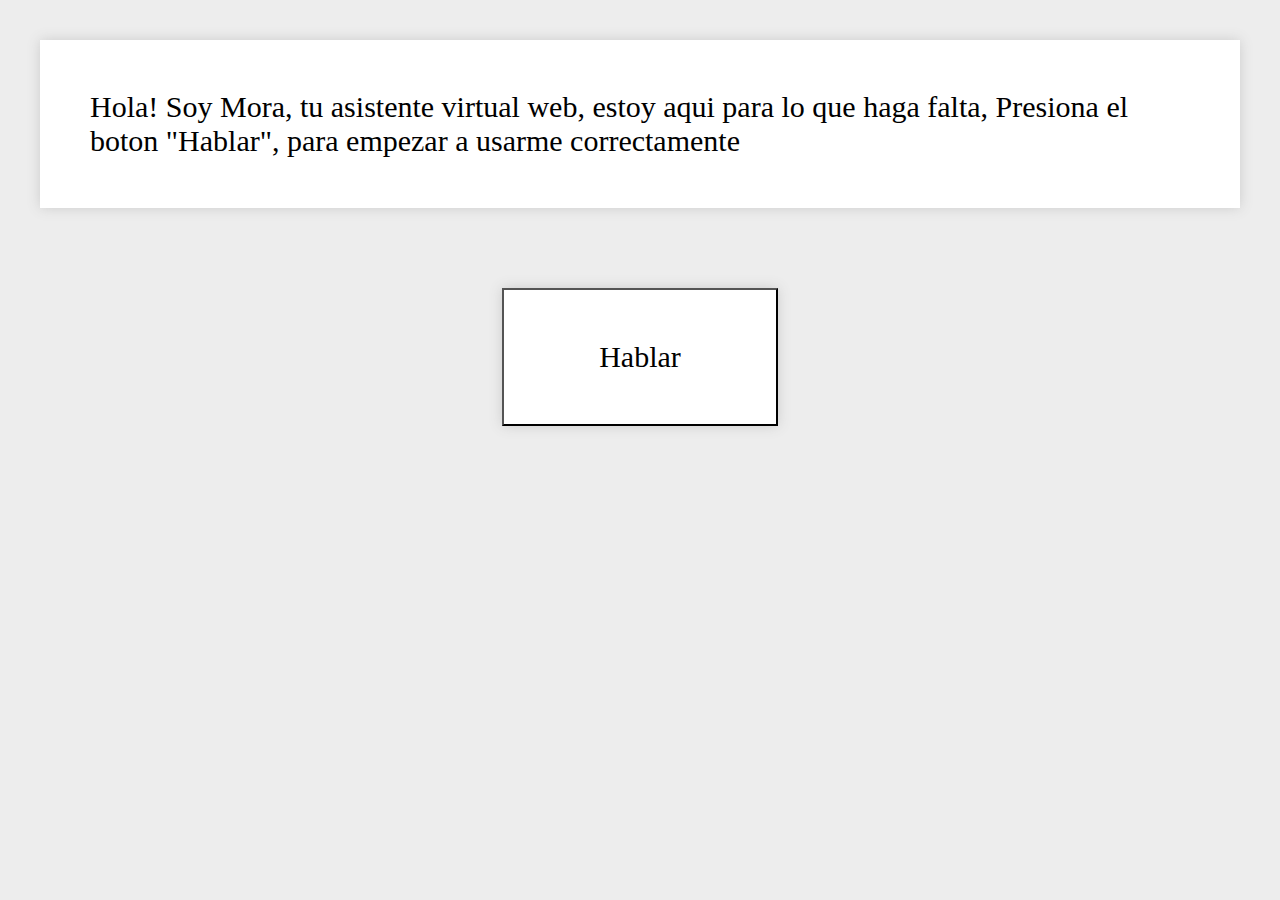
==== index.html @ 0a40a4f5 "Add files via upload" ====
<!DOCTYPE html>
<html lang="es" dir="ltr">
<head>
    <meta charset="utf-8">
    <title>Mora</title>
    <link rel="stylesheet" href="style.css">
</head>
<body id="bodyPage">
    <div id="text"></div>
    <center>
    <input type="button" id="startListener" value="      Hablar      " onclick="rec.start()">
    </center>
    <script>
        document.getElementById("startListener").addEventListener('click', function() {
            document.getElementById("text").innerHTML = `
                Escuchando...
            `
        })
    </script>
    <script src="script.js"></script>
</body>
</html>
---- style.css ----
* {
    padding: 0px;
    margin: 0px;
    font-family: Century Gothic;
}

body {
    background-color: #ededed
}

div {
    padding: 50px;
    margin: 40px;
    box-shadow: 0px 0px 12px #ccc;
    background-color: #fff;
    font-size: 30px;
}

#startListener {
    padding: 50px;
    margin: 40px;
    box-shadow: 0px 0px 12px #ccc;
    background-color: #fff;
    font-size: 30px;
}
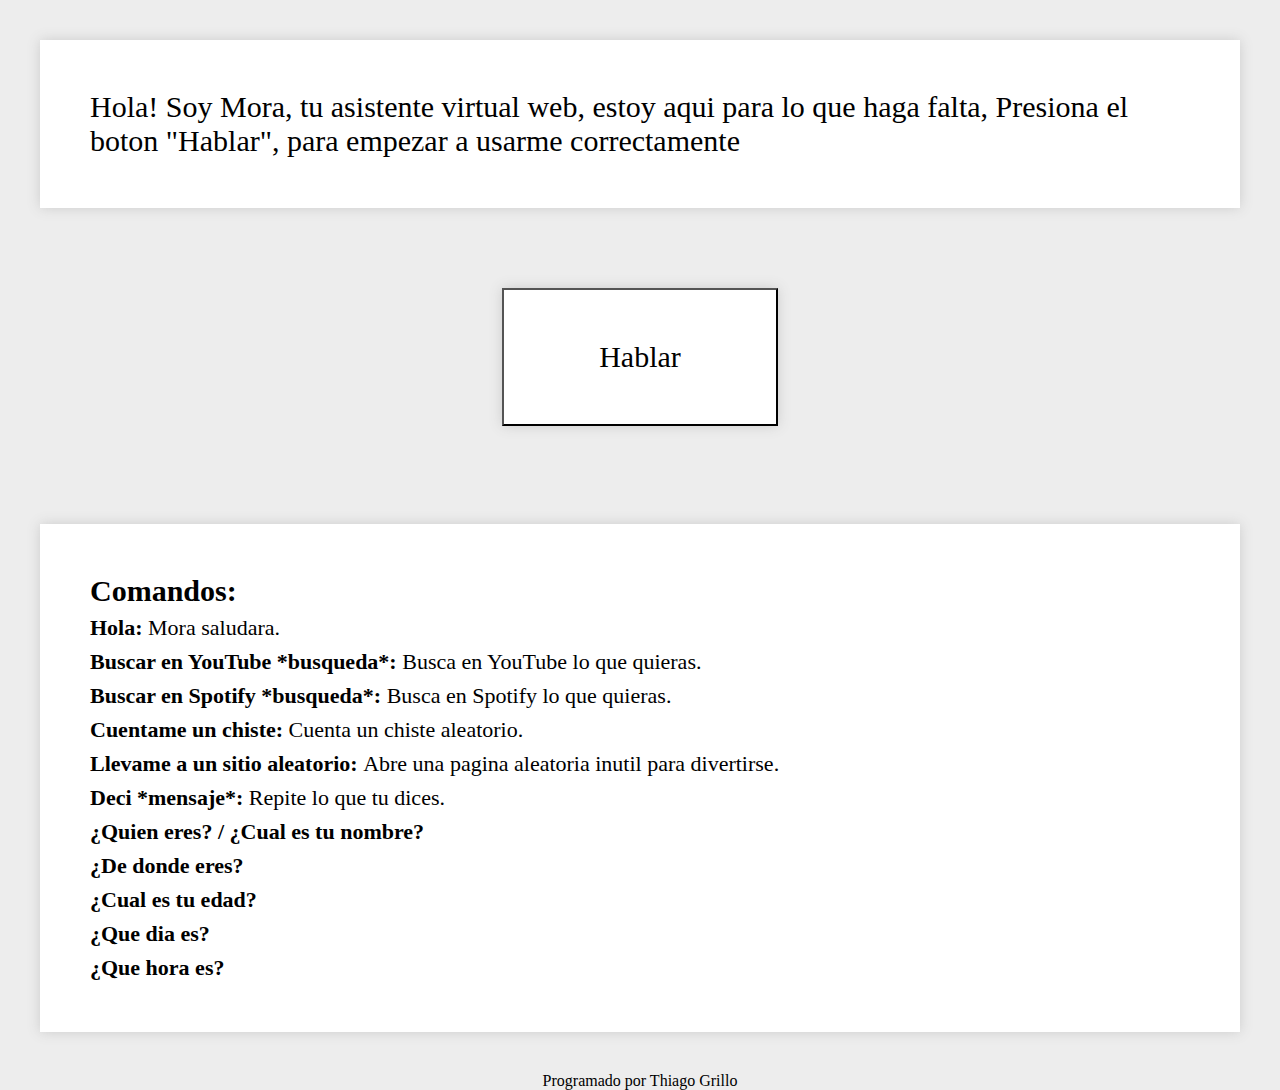
==== commit 64eebdd3: "Update index.html" ====
--- a/index.html
+++ b/index.html
@@ -8,8 +8,30 @@
 <body id="bodyPage">
     <div id="text"></div>
     <center>
-    <input type="button" id="startListener" value="      Hablar      " onclick="rec.start()">
+        <input type="button" id="startListener" value="      Hablar      " onclick="rec.start()">
     </center>
+    <br>
+    <div id="help" style="display: in-line;">
+        <p style="color: black;">
+            <span style="font-size: 30px;"><b>Comandos:</b></span>
+            <br>
+            <span style="font-size: 22px;"><b>Hola: </b>Mora saludara.<br></span>
+            <span style="font-size: 22px;"><b>Buscar en YouTube *busqueda*: </b> Busca en YouTube lo que quieras.<br></span>
+            <span style="font-size: 22px;"><b>Buscar en Spotify *busqueda*: </b> Busca en Spotify lo que quieras.<br></span>
+            <span style="font-size: 22px;"><b>Cuentame un chiste: </b> Cuenta un chiste aleatorio.<br></span>
+            <span style="font-size: 22px;"><b>Llevame a un sitio aleatorio: </b> Abre una pagina aleatoria inutil para divertirse.<br></span>
+            <span style="font-size: 22px;"><b>Deci *mensaje*: </b> Repite lo que tu dices.<br></span>
+            <span style="font-size: 22px;"><b>¿Quien eres? / ¿Cual es tu nombre?</b><br></span>
+            <span style="font-size: 22px;"><b>¿De donde eres?</b><br></span>
+            <span style="font-size: 22px;"><b>¿Cual es tu edad?</b><br></span>
+            <span style="font-size: 22px;"><b>¿Que dia es?</b><br></span>
+            <span style="font-size: 22px;"><b>¿Que hora es?</b><br></span>
+        </p>
+    </div>
+    <center>
+    <p id="credits">Programado por Thiago Grillo</p>
+    </center>
+    
     <script>
         document.getElementById("startListener").addEventListener('click', function() {
             document.getElementById("text").innerHTML = `
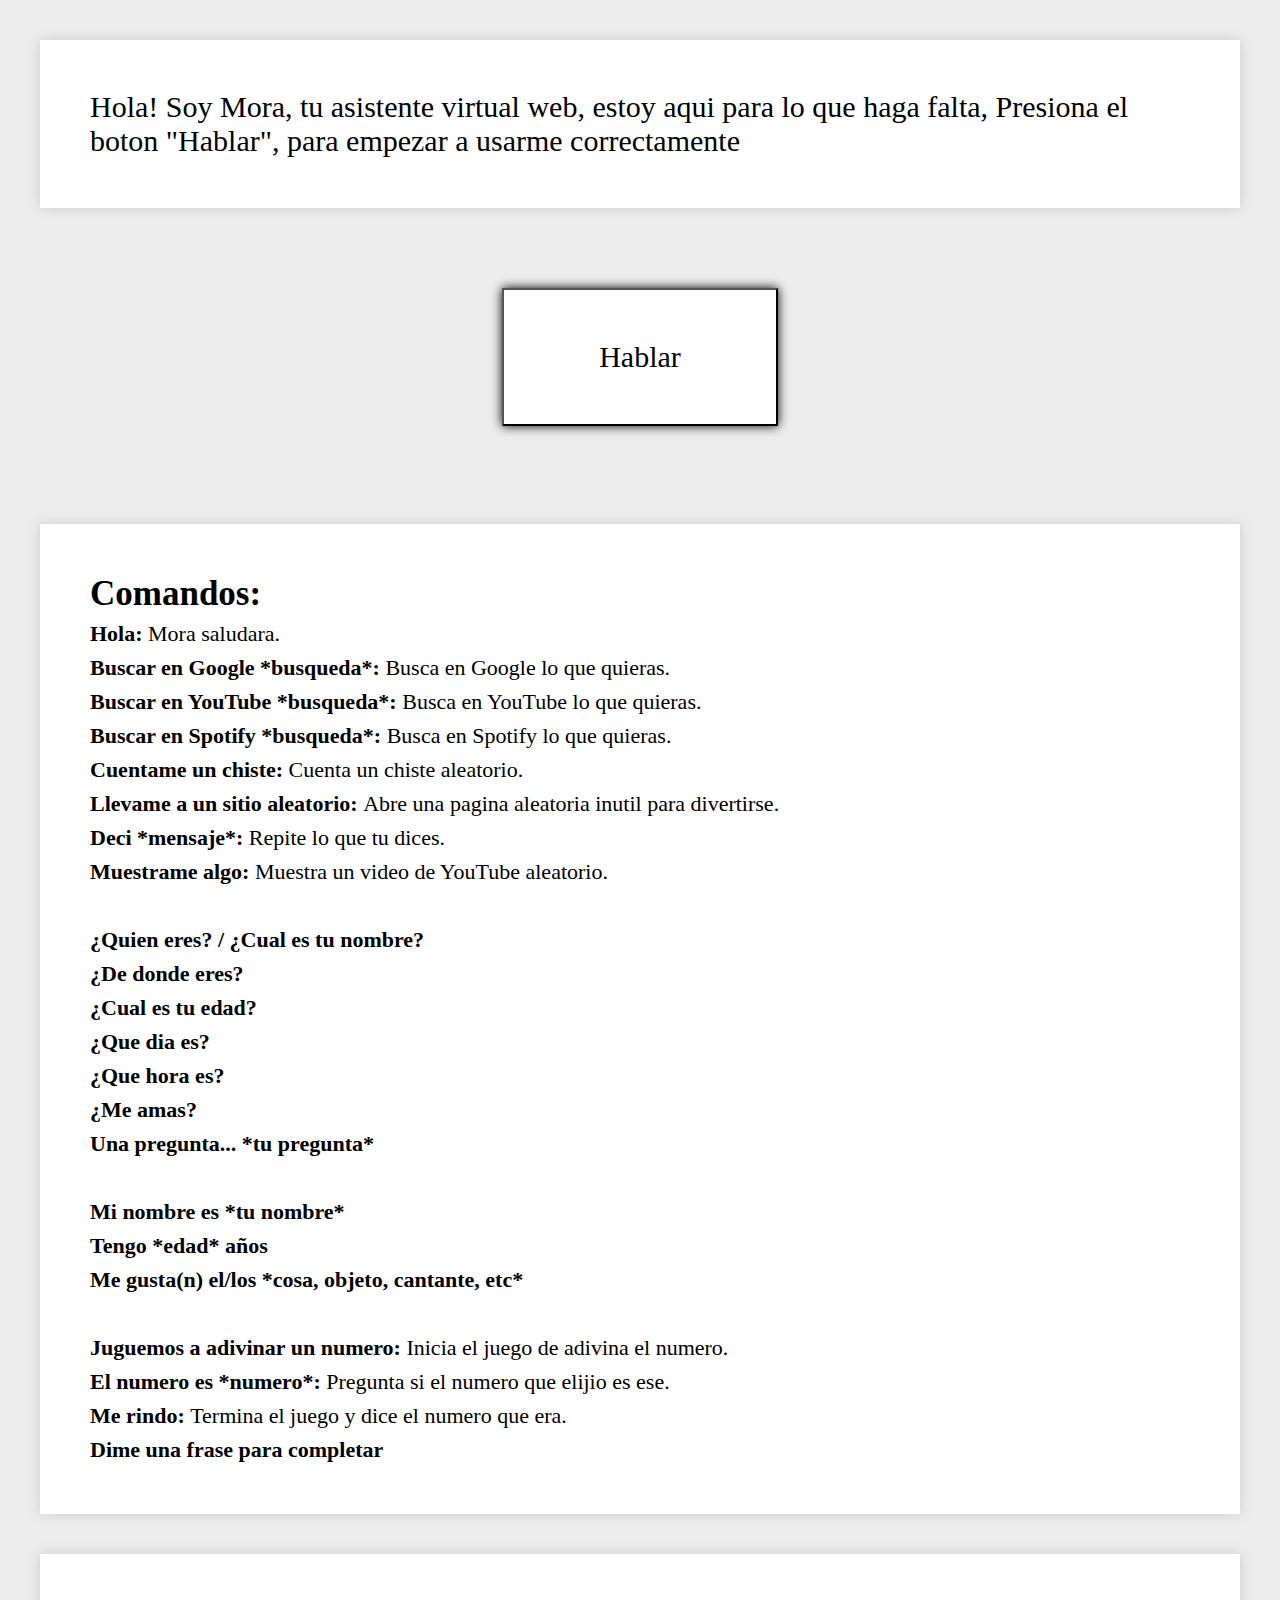
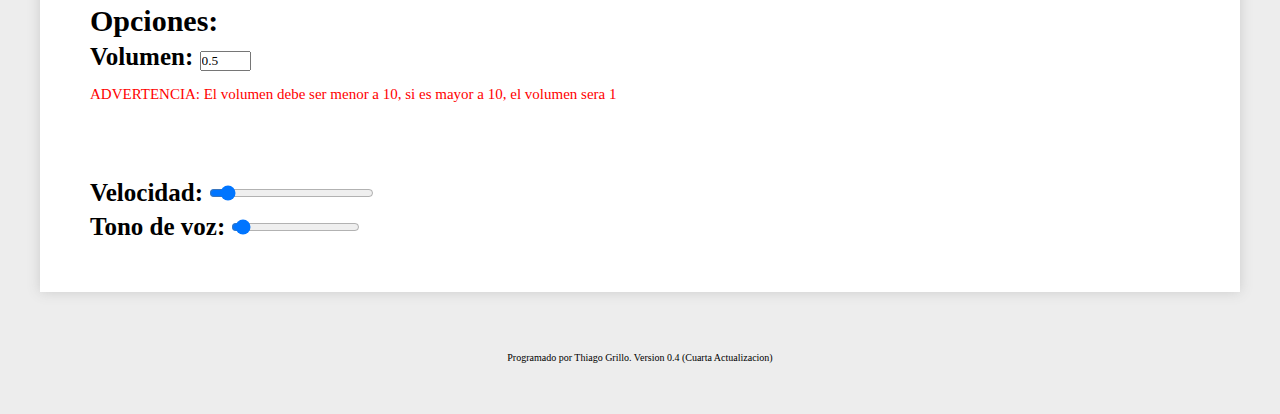
==== commit 612218f3: "Update index.html" ====
--- a/index.html
+++ b/index.html
@@ -6,37 +6,66 @@
     <link rel="stylesheet" href="style.css">
 </head>
 <body id="bodyPage">
-    <div id="text"></div>
-    <center>
-        <input type="button" id="startListener" value="      Hablar      " onclick="rec.start()">
-    </center>
-    <br>
-    <div id="help" style="display: in-line;">
-        <p style="color: black;">
-            <span style="font-size: 30px;"><b>Comandos:</b></span>
-            <br>
-            <span style="font-size: 22px;"><b>Hola: </b>Mora saludara.<br></span>
-            <span style="font-size: 22px;"><b>Buscar en YouTube *busqueda*: </b> Busca en YouTube lo que quieras.<br></span>
-            <span style="font-size: 22px;"><b>Buscar en Spotify *busqueda*: </b> Busca en Spotify lo que quieras.<br></span>
-            <span style="font-size: 22px;"><b>Cuentame un chiste: </b> Cuenta un chiste aleatorio.<br></span>
-            <span style="font-size: 22px;"><b>Llevame a un sitio aleatorio: </b> Abre una pagina aleatoria inutil para divertirse.<br></span>
-            <span style="font-size: 22px;"><b>Deci *mensaje*: </b> Repite lo que tu dices.<br></span>
-            <span style="font-size: 22px;"><b>¿Quien eres? / ¿Cual es tu nombre?</b><br></span>
-            <span style="font-size: 22px;"><b>¿De donde eres?</b><br></span>
-            <span style="font-size: 22px;"><b>¿Cual es tu edad?</b><br></span>
-            <span style="font-size: 22px;"><b>¿Que dia es?</b><br></span>
-            <span style="font-size: 22px;"><b>¿Que hora es?</b><br></span>
-        </p>
-    </div>
-    <center>
-    <p id="credits">Programado por Thiago Grillo</p>
-    </center>
-    
+        <div id="text"></div>
+        <center>
+            <input type="button" id="startListener" value="      Hablar      " onclick="rec.start()">
+        </center>
+        <br>
+        <div id="help" style="display: in-line;">
+            <p style="color: black;">
+                <span style="font-size: 35px;"><b>Comandos:</b></span>
+                <br>
+                <span style="font-size: 22px;"><b>Hola: </b>Mora saludara.<br></span>
+                <span style="font-size: 22px;"><b>Buscar en Google *busqueda*: </b> Busca en Google lo que quieras.<br></span>
+                <span style="font-size: 22px;"><b>Buscar en YouTube *busqueda*: </b> Busca en YouTube lo que quieras.<br></span>
+                <span style="font-size: 22px;"><b>Buscar en Spotify *busqueda*: </b> Busca en Spotify lo que quieras.<br></span>
+                <span style="font-size: 22px;"><b>Cuentame un chiste: </b> Cuenta un chiste aleatorio.<br></span>
+                <span style="font-size: 22px;"><b>Llevame a un sitio aleatorio: </b> Abre una pagina aleatoria inutil para divertirse.<br></span>
+                <span style="font-size: 22px;"><b>Deci *mensaje*: </b> Repite lo que tu dices.<br></span>
+                <span style="font-size: 22px;"><b>Muestrame algo: </b> Muestra un video de YouTube aleatorio.<br></span>
+                <br>
+                <span style="font-size: 22px;"><b>¿Quien eres? / ¿Cual es tu nombre?</b><br></span>
+                <span style="font-size: 22px;"><b>¿De donde eres?</b><br></span>
+                <span style="font-size: 22px;"><b>¿Cual es tu edad?</b><br></span>
+                <span style="font-size: 22px;"><b>¿Que dia es?</b><br></span>
+                <span style="font-size: 22px;"><b>¿Que hora es?</b><br></span>
+                <span style="font-size: 22px;"><b>¿Me amas?</b><br></span>
+                <span style="font-size: 22px;"><b>Una pregunta... *tu pregunta*</b><br></span>
+                <br>
+                <span style="font-size: 22px;"><b>Mi nombre es *tu nombre*</b><br></span>
+                <span style="font-size: 22px;"><b>Tengo *edad* años</b><br></span>
+                <span style="font-size: 22px;"><b>Me gusta(n) el/los *cosa, objeto, cantante, etc*</b><br></span>
+
+                <br>
+                <span style="font-size: 22px;"><b>Juguemos a adivinar un numero: </b> Inicia el juego de adivina el numero.<br></span>
+                <span style="font-size: 22px;"><b>El numero es *numero*: </b> Pregunta si el numero que elijio es ese.<br></span>
+                <span style="font-size: 22px;"><b>Me rindo: </b> Termina el juego y dice el numero que era.<br></span>
+                <span style="font-size: 22px;"><b>Dime una frase para completar</b><br></span>
+
+            </p>
+        </div>
+        <div id="options">
+            <p style="color: black;">
+                <span style="font-size: 30px;"><b>Opciones:</b></span>
+                <br>
+                <span style="font-size: 25px;"><b>Volumen:  </b>  <input type="number" value=0.5 id="volume" min="0" max="10"><span><br>
+                <span style="font-size: 15px; color: red;">ADVERTENCIA: El volumen debe ser menor a 10, si es mayor a 10, el volumen sera 1</span>
+                <br>
+                <br>
+                <br>
+                <span style="font-size: 25px;"><b>Velocidad:  </b>  <input type="range" value=1 id="speed" min="0.5" max="15"></span><br>
+                <span style="font-size: 25px;"><b>Tono de voz:  </b>  <input type="range" value=1 id="pitch" min="0.1" max="30"><span><br>
+
+        </div>
+        <center>
+        <p id="credits">Programado por Thiago Grillo. Version 0.4 (Cuarta Actualizacion)</p>
+        <br>
+        </center>
     <script>
         document.getElementById("startListener").addEventListener('click', function() {
-            document.getElementById("text").innerHTML = `
-                Escuchando...
-            `
+                document.getElementById("text").innerHTML = `
+                    Escuchando...
+                `
         })
     </script>
     <script src="script.js"></script>
--- a/style.css
+++ b/style.css
@@ -19,7 +19,36 @@
 #startListener {
     padding: 50px;
     margin: 40px;
-    box-shadow: 0px 0px 12px #ccc;
+    box-shadow: 0px 0px 10px #000;
     background-color: #fff;
     font-size: 30px;
+    font-family: inherit;
 }
+
+#showhelp {
+    padding: 20px;
+    margin: 10px;
+    box-shadow: 0px 0px 10px #000;
+    background-color: #fff;
+    font-size: 15px;
+    font-family: inherit;
+}
+
+#credits {
+    padding: 20px;
+    margin: 13px;
+    font-size: 10px;
+    font-family: inherit;
+}
+
+#theme {
+    background-color: #fff;
+    font-size: 25px;
+    font-family: inherit;
+
+}
+
+#speed {
+    border: 1px red;
+    width: 15%;
+}
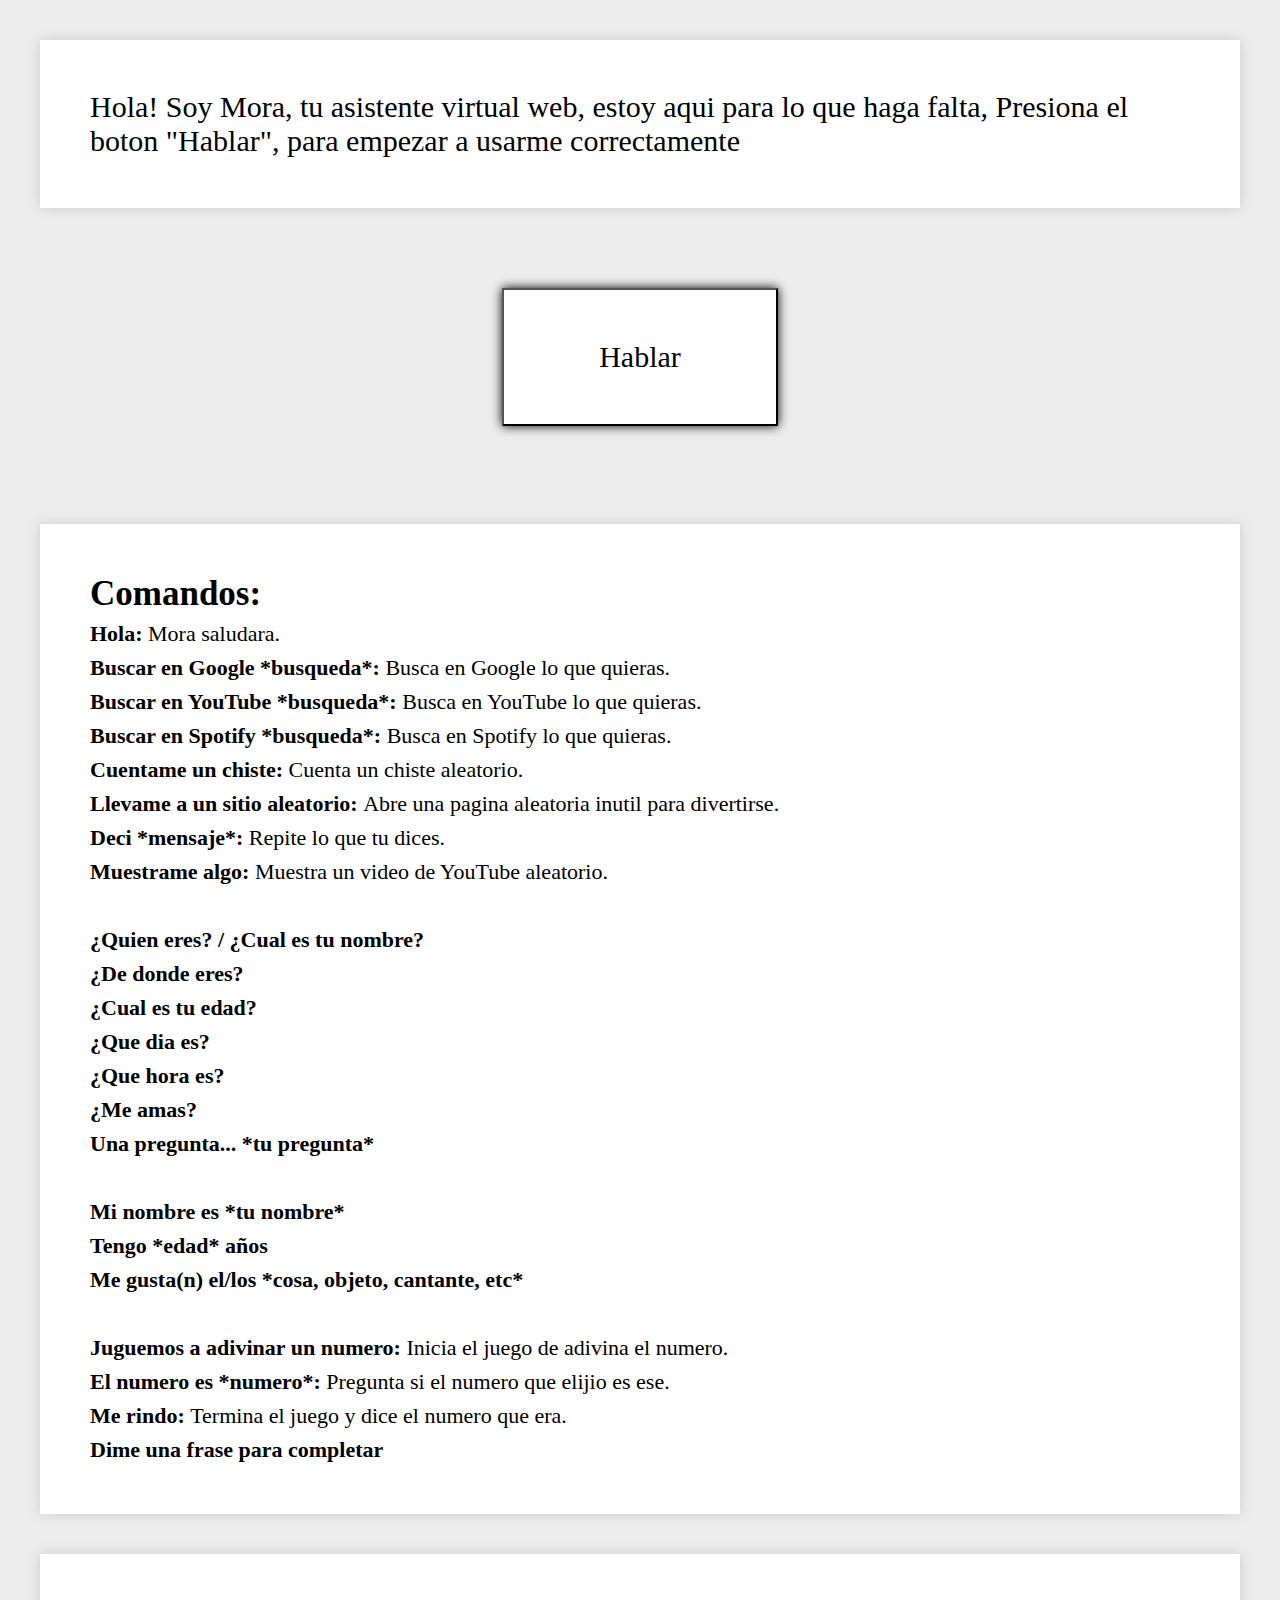
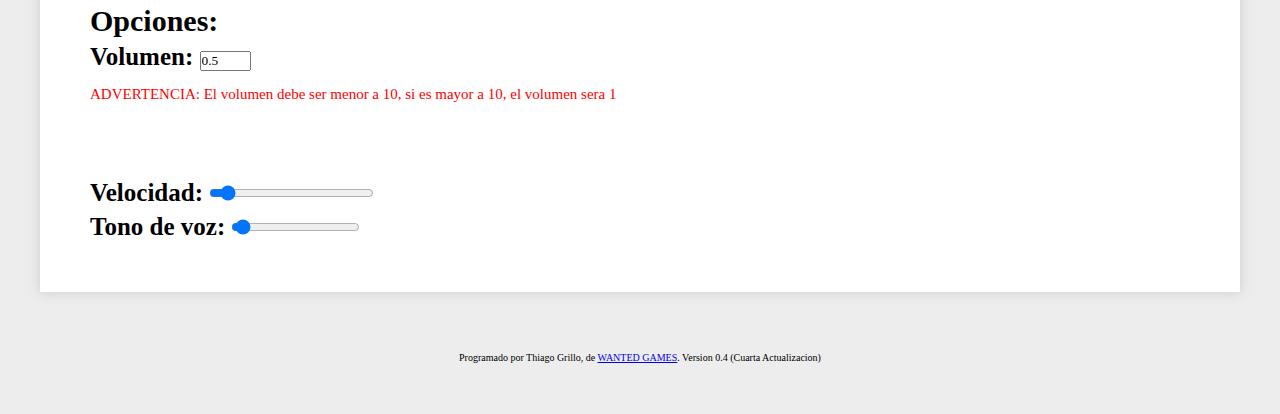
==== commit 4cc8e213: "Update index.html" ====
--- a/index.html
+++ b/index.html
@@ -58,7 +58,7 @@
 
         </div>
         <center>
-        <p id="credits">Programado por Thiago Grillo. Version 0.4 (Cuarta Actualizacion)</p>
+        <p id="credits">Programado por Thiago Grillo, de <a href="skeletoos57.github.io/wantedgames/">WANTED GAMES</a>. Version 0.4 (Cuarta Actualizacion)</p>
         <br>
         </center>
     <script>
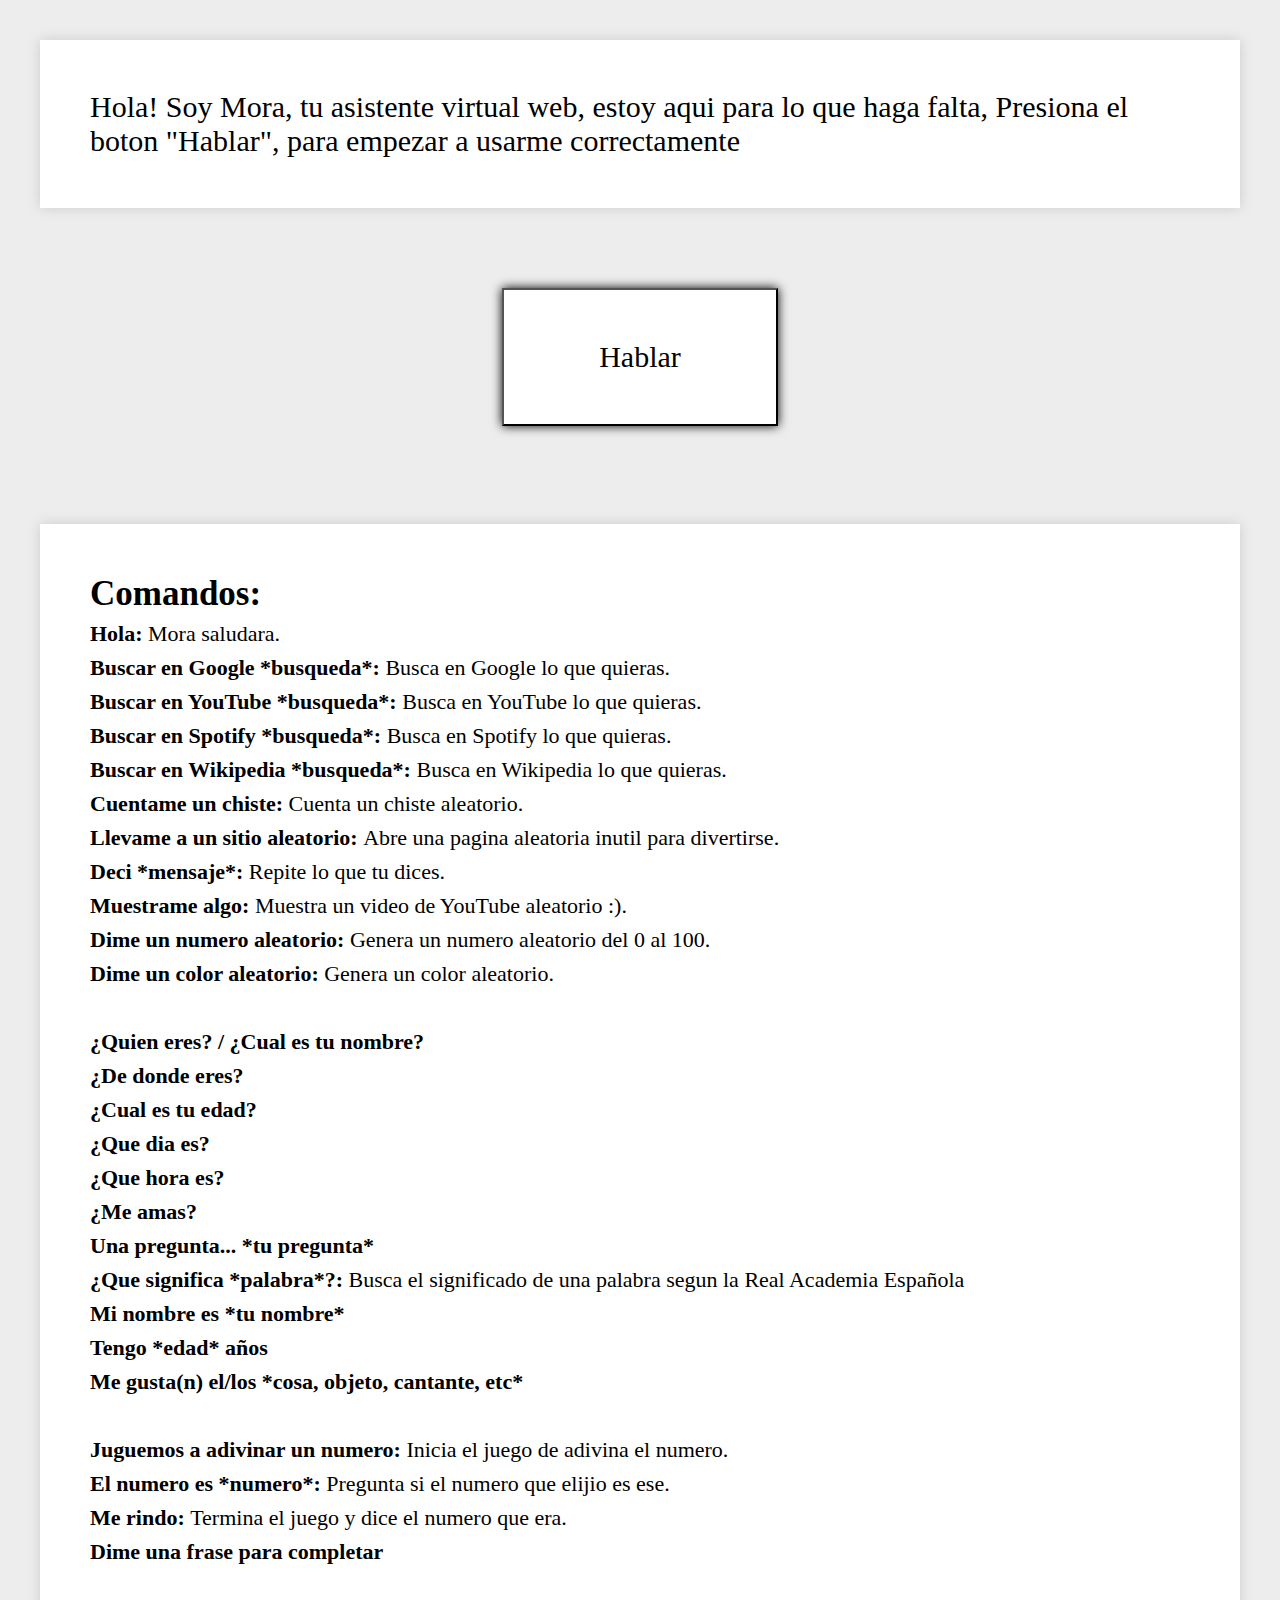
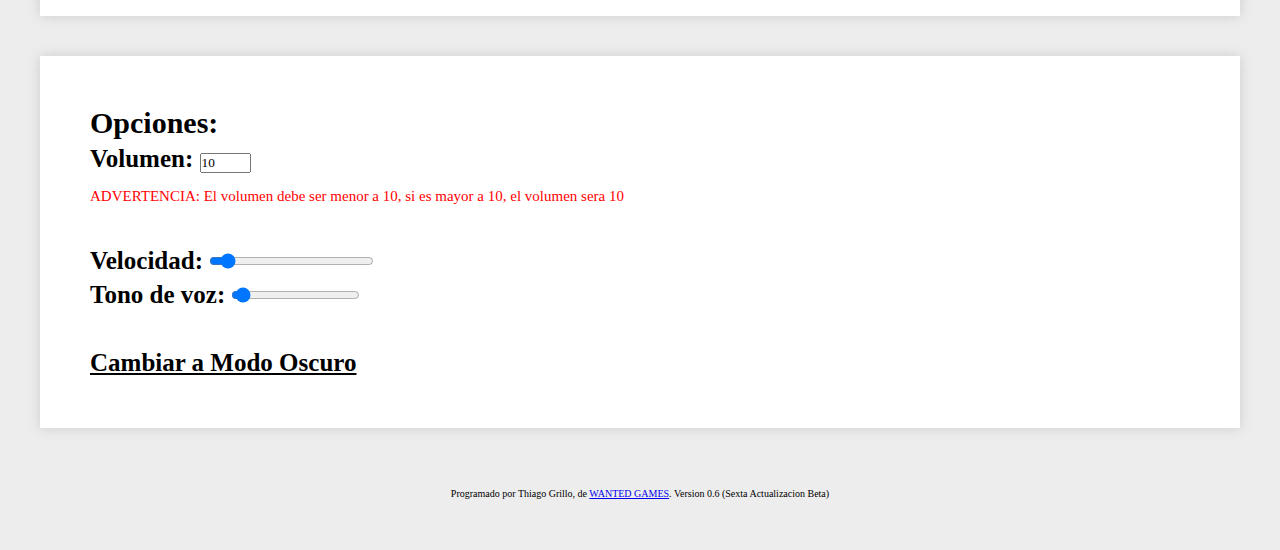
==== commit 6d2ded2a: "Update index.html" ====
--- a/index.html
+++ b/index.html
@@ -8,7 +8,7 @@
 <body id="bodyPage">
         <div id="text"></div>
         <center>
-            <input type="button" id="startListener" value="      Hablar      " onclick="rec.start()">
+            <input type="button" id="startListener" class="button" value="      Hablar      " onclick="rec.start()">
         </center>
         <br>
         <div id="help" style="display: in-line;">
@@ -19,10 +19,14 @@
                 <span style="font-size: 22px;"><b>Buscar en Google *busqueda*: </b> Busca en Google lo que quieras.<br></span>
                 <span style="font-size: 22px;"><b>Buscar en YouTube *busqueda*: </b> Busca en YouTube lo que quieras.<br></span>
                 <span style="font-size: 22px;"><b>Buscar en Spotify *busqueda*: </b> Busca en Spotify lo que quieras.<br></span>
+                <span style="font-size: 22px;"><b>Buscar en Wikipedia *busqueda*: </b> Busca en Wikipedia lo que quieras.<br></span>
                 <span style="font-size: 22px;"><b>Cuentame un chiste: </b> Cuenta un chiste aleatorio.<br></span>
                 <span style="font-size: 22px;"><b>Llevame a un sitio aleatorio: </b> Abre una pagina aleatoria inutil para divertirse.<br></span>
                 <span style="font-size: 22px;"><b>Deci *mensaje*: </b> Repite lo que tu dices.<br></span>
-                <span style="font-size: 22px;"><b>Muestrame algo: </b> Muestra un video de YouTube aleatorio.<br></span>
+                <span style="font-size: 22px;"><b>Muestrame algo: </b> Muestra un video de YouTube aleatorio :).<br></span>
+                <span style="font-size: 22px;"><b>Dime un numero aleatorio: </b> Genera un numero aleatorio del 0 al 100.<br></span>
+                <span style="font-size: 22px;"><b>Dime un color aleatorio: </b> Genera un color aleatorio.<br></span>
+
                 <br>
                 <span style="font-size: 22px;"><b>¿Quien eres? / ¿Cual es tu nombre?</b><br></span>
                 <span style="font-size: 22px;"><b>¿De donde eres?</b><br></span>
@@ -31,6 +35,7 @@
                 <span style="font-size: 22px;"><b>¿Que hora es?</b><br></span>
                 <span style="font-size: 22px;"><b>¿Me amas?</b><br></span>
                 <span style="font-size: 22px;"><b>Una pregunta... *tu pregunta*</b><br></span>
+                <span style="font-size: 22px;"><b>¿Que significa *palabra*?: </b> Busca el significado de una palabra segun la Real Academia Española</span>
                 <br>
                 <span style="font-size: 22px;"><b>Mi nombre es *tu nombre*</b><br></span>
                 <span style="font-size: 22px;"><b>Tengo *edad* años</b><br></span>
@@ -48,17 +53,18 @@
             <p style="color: black;">
                 <span style="font-size: 30px;"><b>Opciones:</b></span>
                 <br>
-                <span style="font-size: 25px;"><b>Volumen:  </b>  <input type="number" value=0.5 id="volume" min="0" max="10"><span><br>
-                <span style="font-size: 15px; color: red;">ADVERTENCIA: El volumen debe ser menor a 10, si es mayor a 10, el volumen sera 1</span>
-                <br>
+                <span style="font-size: 25px;"><b>Volumen:  </b>  <input type="number" value=10 id="volume" min="0" max="10"><span><br>
+                <span style="font-size: 15px; color: red;">ADVERTENCIA: El volumen debe ser menor a 10, si es mayor a 10, el volumen sera 10</span>
                 <br>
                 <br>
                 <span style="font-size: 25px;"><b>Velocidad:  </b>  <input type="range" value=1 id="speed" min="0.5" max="15"></span><br>
                 <span style="font-size: 25px;"><b>Tono de voz:  </b>  <input type="range" value=1 id="pitch" min="0.1" max="30"><span><br>
+                <br>
+                <span style="font-size: 25px;" class="button"><a href="index2.html" style="color: #000"><b>Cambiar a Modo Oscuro</b></a></span>
 
         </div>
         <center>
-        <p id="credits">Programado por Thiago Grillo, de <a href="skeletoos57.github.io/wantedgames/">WANTED GAMES</a>. Version 0.4 (Cuarta Actualizacion)</p>
+        <p id="credits">Programado por Thiago Grillo, de <a href="https:/skeletoos57.github.io/wantedgames">WANTED GAMES</a>. Version 0.6 (Sexta Actualizacion Beta)</p>
         <br>
         </center>
     <script>
